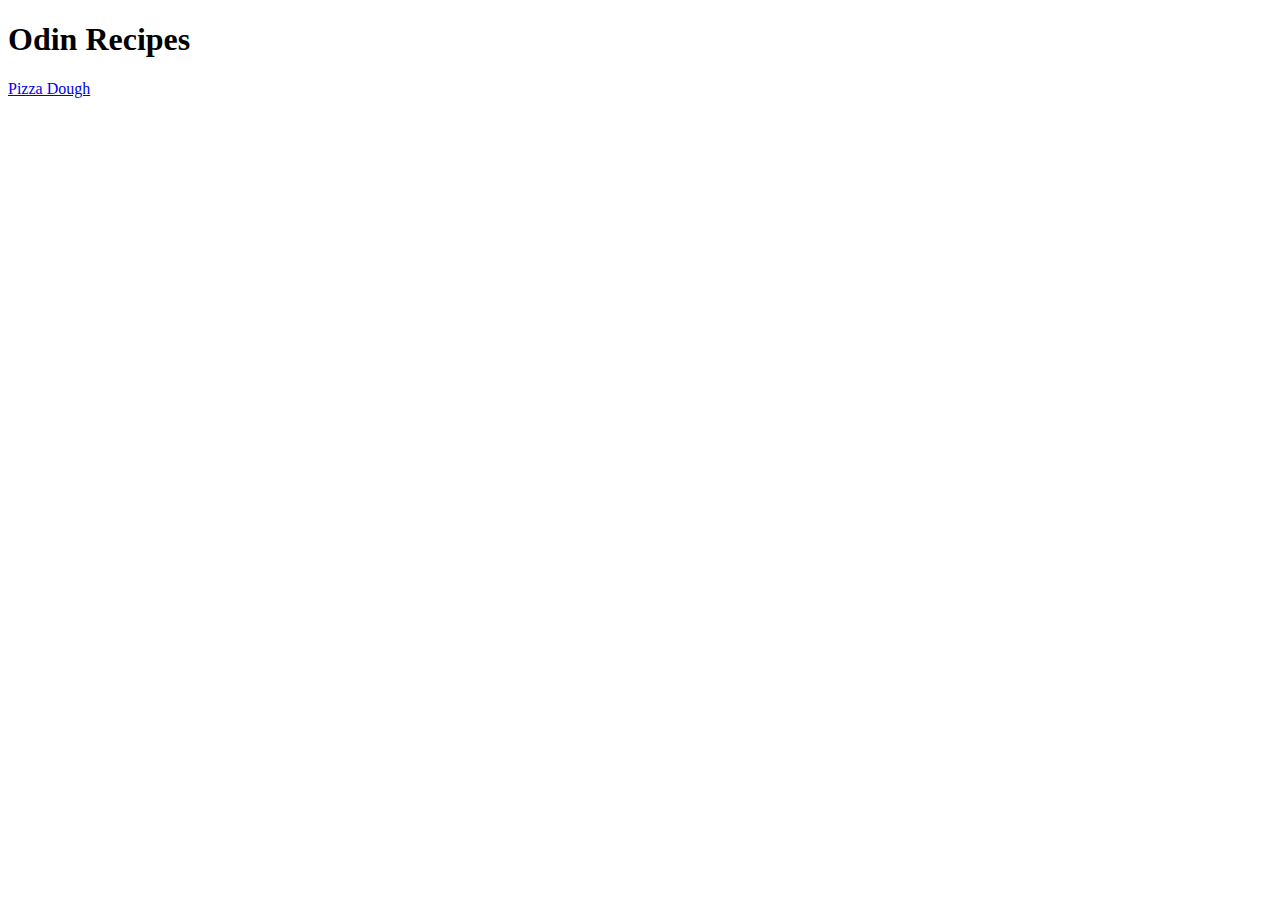
==== index.html @ 6f16aa50 "Add index.html" ====
<!DOCTYPE html>
<html lang="en">
    <head>
        <meta charset="UTF-8">
        <title>Odin Recipes</title>
    </head>

    <body>
        <h1>Odin Recipes</h1>
        <a href="recipes/pizza-dough.html">Pizza Dough</a>
    </body>
</html>
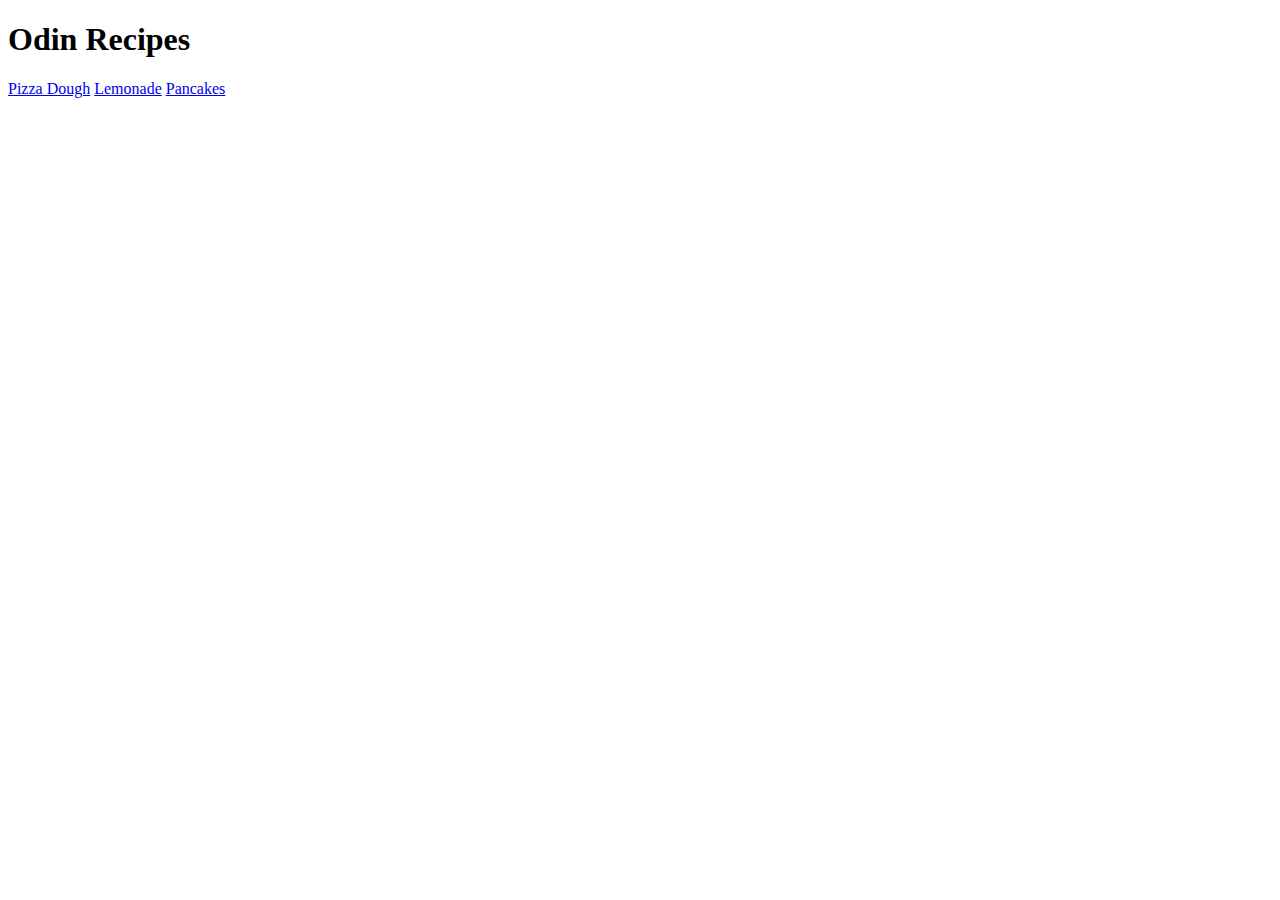
==== commit c3a15342: "Modify index.html" ====
--- a/index.html
+++ b/index.html
@@ -8,5 +8,7 @@
     <body>
         <h1>Odin Recipes</h1>
         <a href="recipes/pizza-dough.html">Pizza Dough</a>
+        <a href="recipes/lemonade.html">Lemonade</a>
+        <a href="recipes/pancakes.html">Pancakes</a>
     </body>
 </html>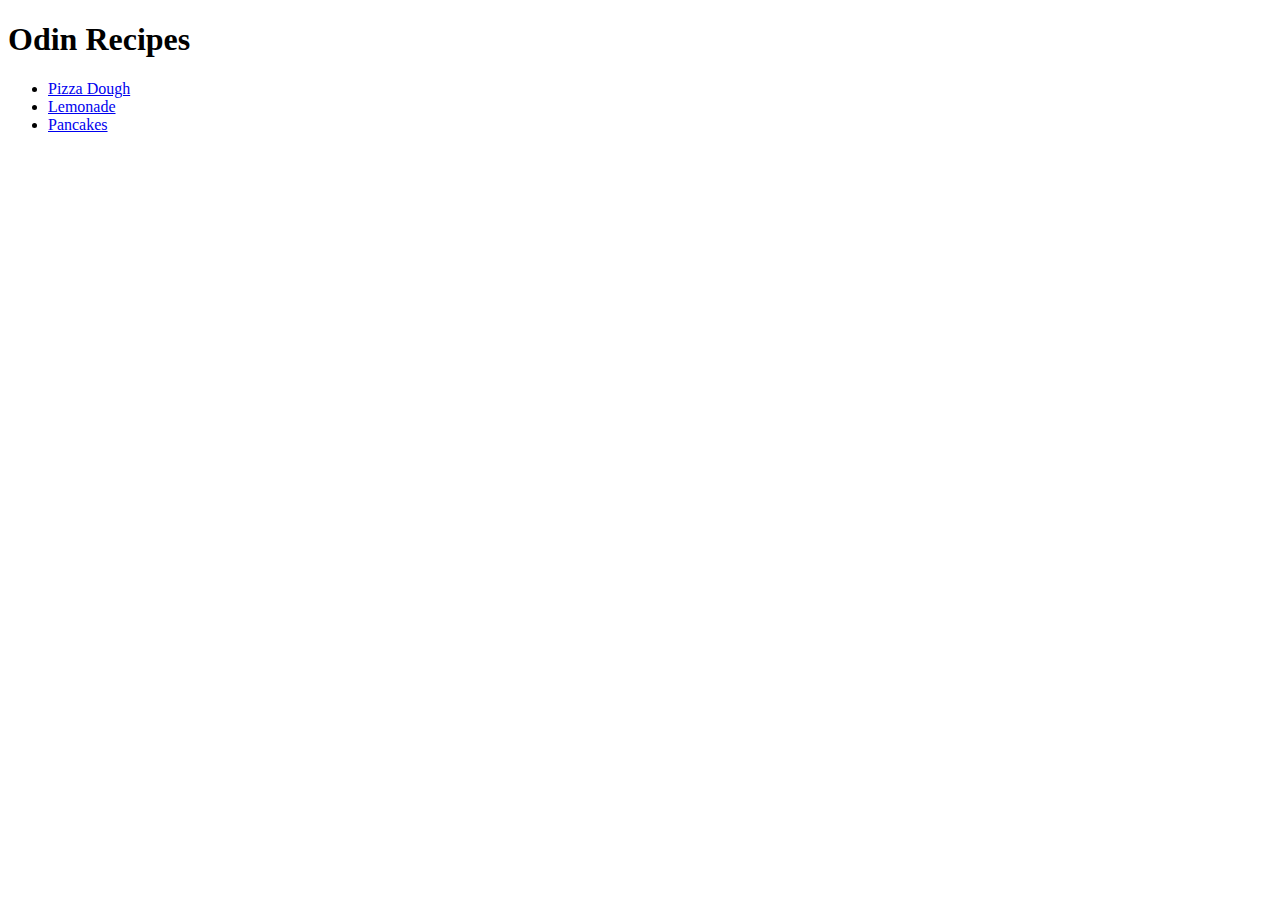
==== commit 37091c4e: "Add <ul> and <ol> tags to docs" ====
--- a/index.html
+++ b/index.html
@@ -7,8 +7,10 @@
 
     <body>
         <h1>Odin Recipes</h1>
-        <a href="recipes/pizza-dough.html">Pizza Dough</a>
-        <a href="recipes/lemonade.html">Lemonade</a>
-        <a href="recipes/pancakes.html">Pancakes</a>
+            <ul>
+                <li><a href="recipes/pizza-dough.html">Pizza Dough</a></li>
+                <li><a href="recipes/lemonade.html">Lemonade</a></li>
+                <li><a href="recipes/pancakes.html">Pancakes</a></li>
+            </ul>
     </body>
 </html>